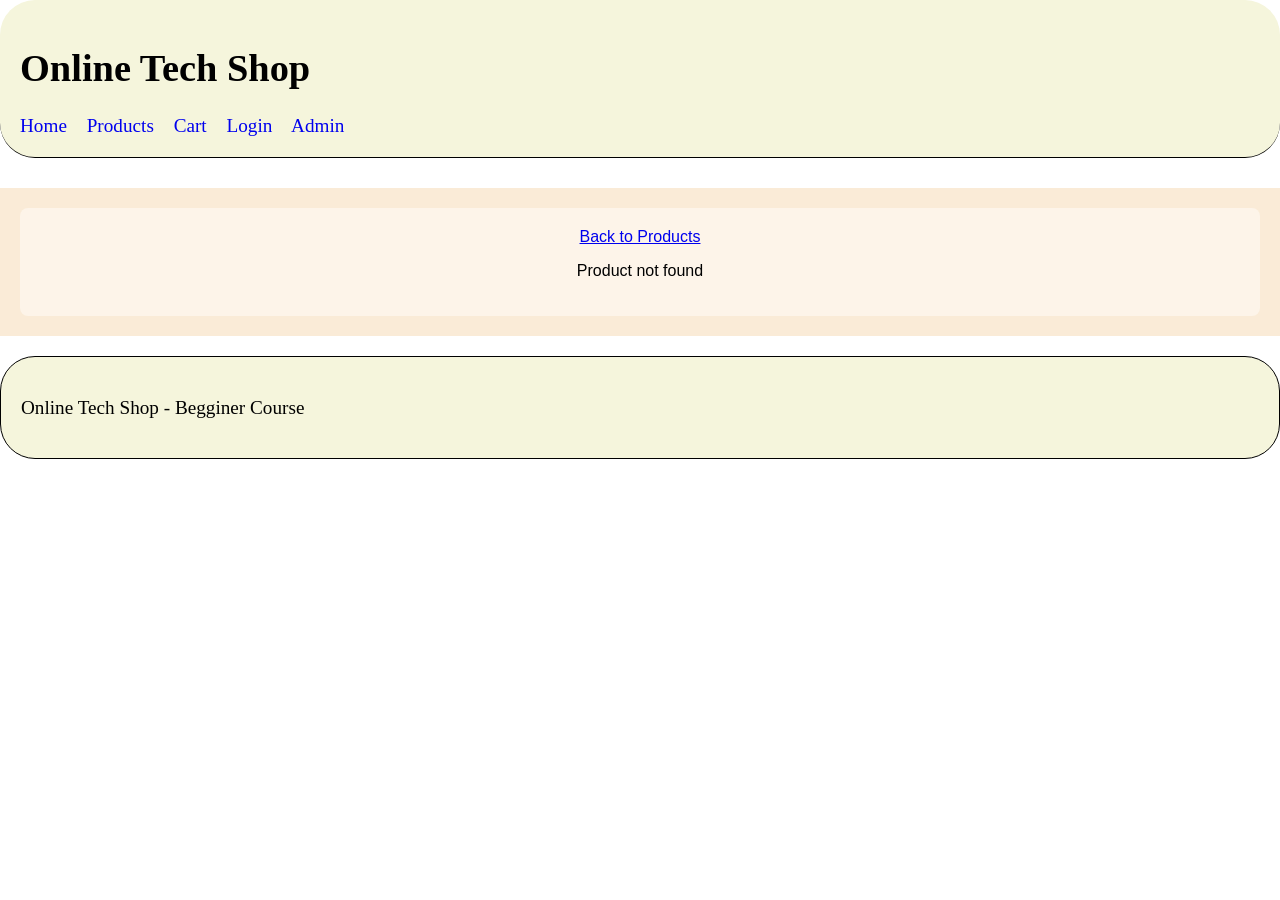
==== content/product-details.html @ fae49591 "..." ====
<!DOCTYPE html>
<html lang="en">
<head>
    <meta charset="UTF-8">
    <meta name="viewport" content="width=device-width, initial-scale=1.0">
    <title>Product Details - Online Tech Shop</title>
    <link rel="stylesheet" href="css/style.css">
</head>
<body>
    <header>
        <h1>Online Tech Shop</h1>
        <nav>
            <a href="index.html">Home</a>
            <a href="index.html">Products</a>
            <a href="#">Cart</a>
            <a href="#">Login</a>
            <a href="#">Admin</a>
        </nav>
    </header>
    <main>
        <section class="product-details-section">
            <a href="index.html" class="back-button">Back to Products</a>

            <div id="productDetails"></div>
            </section>
    </main>

    <footer>
        <p> Online Tech Shop - Begginer Course</p>
    </footer>

    <script src="js/script.js"></script>
</body>
</html>
---- content/css/style.css ----
* {
    box-sizing: border-box;
}

body {
    font-family: Arial, Helvetica, sans-serif;
    margin : 0;
}

header{
    border-bottom: 1px solid;
    align-items: center;
    font-size: larger;
    font-family: 'Times New Roman', Times, serif;
    padding: 20px;
    background-color: beige;
    margin-bottom: 30px;
    border-radius: 35px;
}

footer{
    background-color: beige;
    border-radius: 35px;
    font-family: 'Times New Roman', Times, serif;
    padding: 20px;
    align-items: center;
    font-size: larger;
    border-color: black;
    border: 1px solid;
    margin-top: 20px;
    display: flex;
    justify-content: space-between;
    gap: 5px;
}

nav a{
    margin-right: 15px;
    text-decoration: none;
}

nav a:hover{
    text-decoration: underline;
}

main{
    padding: 20px;
    background-color: antiquewhite;
    text-align: center;
}
#title{
    border: 1px solid;

}
.hero{
    background-color: white;
    padding:  30px;
    margin-right: 20px;
    border-radius: 8px;
}
.hero h2{
    margin-top: 0px;
}

.hero button{
    padding: 10px 16px;
    border: none;
    cursor: pointer;
}
.product-section{
    background-color: white;
    padding: 20px;
    border-radius: 8px;
}

.product-grid{
    display: flex;
    gap: 15px;
    flex-wrap: wrap;
}
.product-card{
    width: 250px;
    border: 1px solid #ddd;
    padding: 15px;
    border-radius: 6px;
    background-color: white;
}
.product-card h3{
    margin-top: 0px;
}
.price{
    font-weight: bold;
}

.product-card button{
    cursor: pointer;
    padding: 8px 12px;
}

.product-tools{
    margin: 20px;
    display: flex;
    gap: 10px;
    flex-wrap: wrap;

}

.product-tools input, 
.product-tools select,
 .product-tools button{
    padding: 10px;
}


.product-details-section{
    background-color: rgba(255, 255, 255, 0.432);
    padding: 20px;
    border-radius: 8px;
}

.product-details-card{
    margin-top: 20px;
    border: 1px solid #000000;
    padding: 20px;
    border-radius: 8px;
}
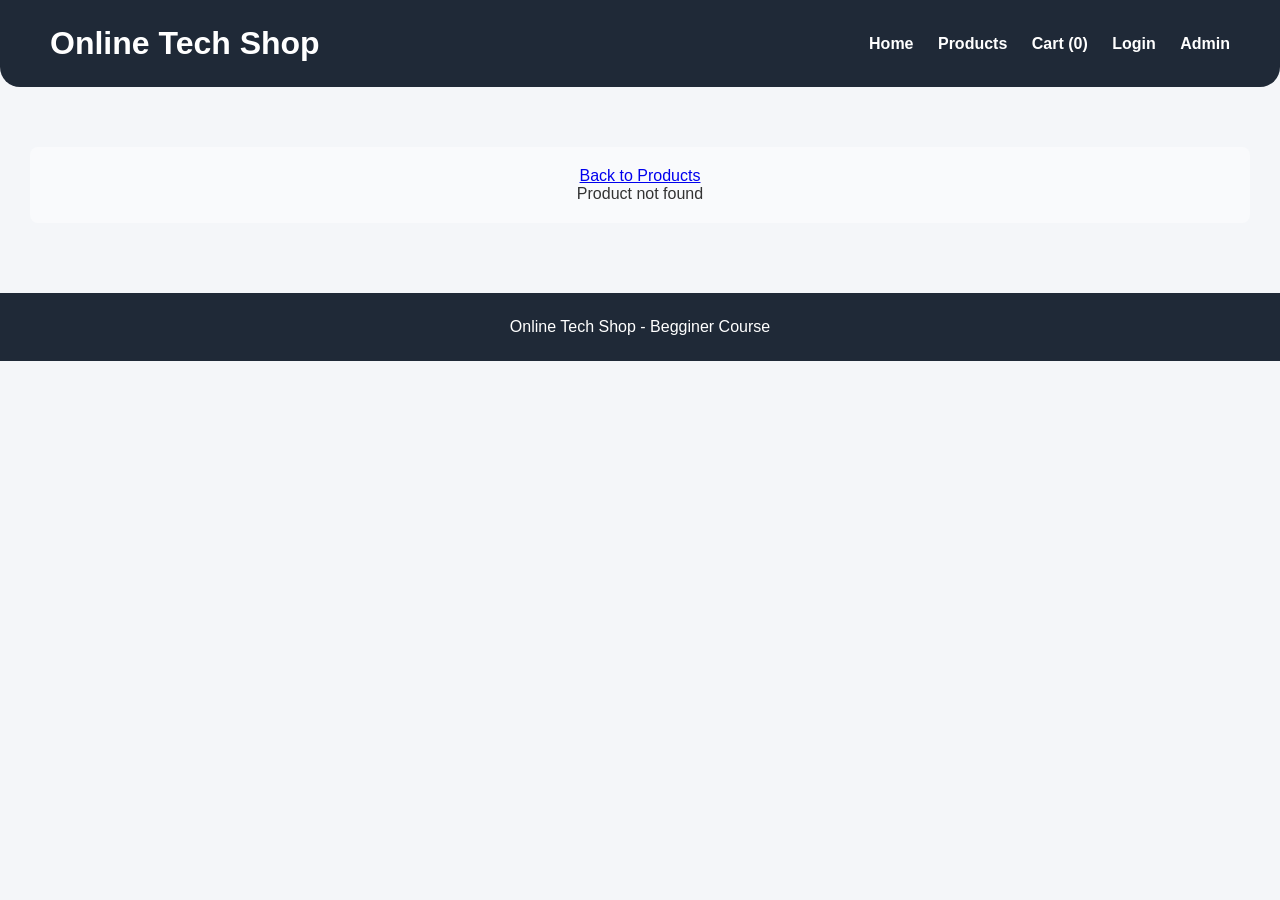
==== commit d51a45b0: "Add cart functionality with cart page and update navigation links" ====
--- a/content/product-details.html
+++ b/content/product-details.html
@@ -12,7 +12,7 @@
         <nav>
             <a href="index.html">Home</a>
             <a href="index.html">Products</a>
-            <a href="#">Cart</a>
+            <a href="cart.html">Cart (<span id="cartCount">0</span>)</a>
             <a href="#">Login</a>
             <a href="#">Admin</a>
         </nav>
--- a/content/css/style.css
+++ b/content/css/style.css
@@ -1,113 +1,114 @@
 * {
     box-sizing: border-box;
+    margin: 0;
+    padding: 0;
 }
 
 body {
     font-family: Arial, Helvetica, sans-serif;
-    margin : 0;
-}
-
-header{
-    border-bottom: 1px solid;
+    background: #f4f6f9;
+    color: #333;
+}
+
+header {
+    background: #1f2937;
+    color: white;
+    padding: 25px 50px;
+    display: flex;
+    justify-content: space-between;
     align-items: center;
-    font-size: larger;
-    font-family: 'Times New Roman', Times, serif;
-    padding: 20px;
-    background-color: beige;
+    border-radius: 0 0 20px 20px;
     margin-bottom: 30px;
-    border-radius: 35px;
-}
-
-footer{
-    background-color: beige;
-    border-radius: 35px;
-    font-family: 'Times New Roman', Times, serif;
-    padding: 20px;
-    align-items: center;
-    font-size: larger;
-    border-color: black;
-    border: 1px solid;
-    margin-top: 20px;
-    display: flex;
-    justify-content: space-between;
-    gap: 5px;
-}
-
-nav a{
-    margin-right: 15px;
+}
+
+header section {
+    max-width: 600px;
+}
+
+header p {
+    margin-top: 10px;
+    color: #d1d5db;
+}
+
+#title {
+    border: 2px solid white;
+    padding: 10px 20px;
+    border-radius: 10px;
+}
+
+nav a {
+    color: white;
     text-decoration: none;
-}
-
-nav a:hover{
-    text-decoration: underline;
-}
-
-main{
-    padding: 20px;
-    background-color: antiquewhite;
+    margin-left: 20px;
+    font-weight: bold;
+    transition: 0.3s;
+}
+
+nav a:hover {
+    color: #60a5fa;
+}
+
+main {
+    padding: 30px;
     text-align: center;
 }
-#title{
-    border: 1px solid;
-
-}
-.hero{
-    background-color: white;
-    padding:  30px;
-    margin-right: 20px;
-    border-radius: 8px;
-}
-.hero h2{
-    margin-top: 0px;
-}
-
-.hero button{
-    padding: 10px 16px;
-    border: none;
-    cursor: pointer;
-}
-.product-section{
-    background-color: white;
-    padding: 20px;
-    border-radius: 8px;
-}
-
-.product-grid{
-    display: flex;
+
+.hero {
+    background: linear-gradient(135deg, #2563eb, #3b82f6);
+    color: white;
+    padding: 60px 30px;
+    border-radius: 15px;
+    margin-bottom: 40px;
+}
+
+.hero h2 {
+    margin-bottom: 15px;
+    font-size: 36px;
+}
+
+.hero p {
+    margin-bottom: 25px;
+    font-size: 18px;
+}
+
+.hero button {
+    padding: 12px 25px;
+    border: none;
+    border-radius: 8px;
+    background: white;
+    color: #2563eb;
+    font-size: 16px;
+    font-weight: bold;
+    cursor: pointer;
+    transition: 0.3s;
+}
+
+.hero button:hover {
+    transform: scale(1.05);
+}
+
+.product-section,
+.products-section {
+    background: white;
+    padding: 25px;
+    border-radius: 15px;
+}
+
+.product-tools {
+    display: flex;
+    justify-content: center;
     gap: 15px;
     flex-wrap: wrap;
-}
-.product-card{
-    width: 250px;
-    border: 1px solid #ddd;
-    padding: 15px;
-    border-radius: 6px;
-    background-color: white;
-}
-.product-card h3{
-    margin-top: 0px;
-}
-.price{
-    font-weight: bold;
-}
-
-.product-card button{
-    cursor: pointer;
-    padding: 8px 12px;
-}
-
-.product-tools{
-    margin: 20px;
-    display: flex;
-    gap: 10px;
-    flex-wrap: wrap;
-
-}
-
-.product-tools input, 
+    margin: 30px 0;
+}
+
+.product-tools input,
 .product-tools select,
- .product-tools button{
-    padding: 10px;
+.product-tools button {
+    padding: 12px;
+    border: 1px solid #ccc;
+    border-radius: 8px;
+    font-size: 15px;
 }
 
 
@@ -123,3 +124,119 @@
     padding: 20px;
     border-radius: 8px;
 }
+.product-tools input {
+    width: 250px;
+}
+
+#clearSearchBtn {
+    background: #ef4444;
+    color: white;
+    border: none;
+    cursor: pointer;
+    transition: 0.3s;
+}
+
+#clearSearchBtn:hover {
+    background: #dc2626;
+}
+
+.product-grid {
+    display: flex;
+    justify-content: center;
+    gap: 25px;
+    flex-wrap: wrap;
+    margin-top: 30px;
+}
+
+.product-card {
+    width: 260px;
+    background: white;
+    border-radius: 15px;
+    padding: 20px;
+    box-shadow: 0 8px 18px rgba(0, 0, 0, 0.15);
+    transition: 0.3s;
+}
+
+.product-card:hover {
+    transform: translateY(-8px);
+}
+
+.product-card h3 {
+    margin-bottom: 15px;
+}
+
+.product-card p {
+    margin: 10px 0;
+}
+
+.price {
+    font-size: 22px;
+    font-weight: bold;
+    color: #2563eb;
+}
+
+.product-card button {
+    width: 100%;
+    margin-top: 15px;
+    padding: 12px;
+    border: none;
+    border-radius: 8px;
+    background: #2563eb;
+    color: white;
+    font-weight: bold;
+    cursor: pointer;
+    transition: 0.3s;
+}
+
+.product-card button:hover {
+    background: #1d4ed8;
+}
+
+footer {
+    background: #1f2937;
+    color: white;
+    display: flex;
+    justify-content: center;
+    gap: 50px;
+    padding: 25px;
+    margin-top: 40px;
+}
+.cart-section {
+    background: white;
+    padding: 25px;
+    border-radius: 15px;
+}
+
+.cart-item{
+    border: 1px solid #000000;
+    padding: 15px;
+    border-radius: 8px;
+    margin-bottom: 15px;
+}
+
+.cart-item h3{
+    margin-top: 0;
+}
+
+.cart-tem-actions{
+    display: flex;
+    gap: 10px;
+    align-items: center;
+}
+
+.cart-summary{
+    margin-top: 20px;
+    border-top: 1px solid #000000;
+    padding-top: 15px;
+}
+
+.cart-summary button{
+    padding: 12px 25px;
+    border: none;
+    border-radius: 8px;
+    background: #2563eb;
+    color: white;
+    font-weight: bold;
+    cursor: pointer;
+    transition: 0.3s;
+}
